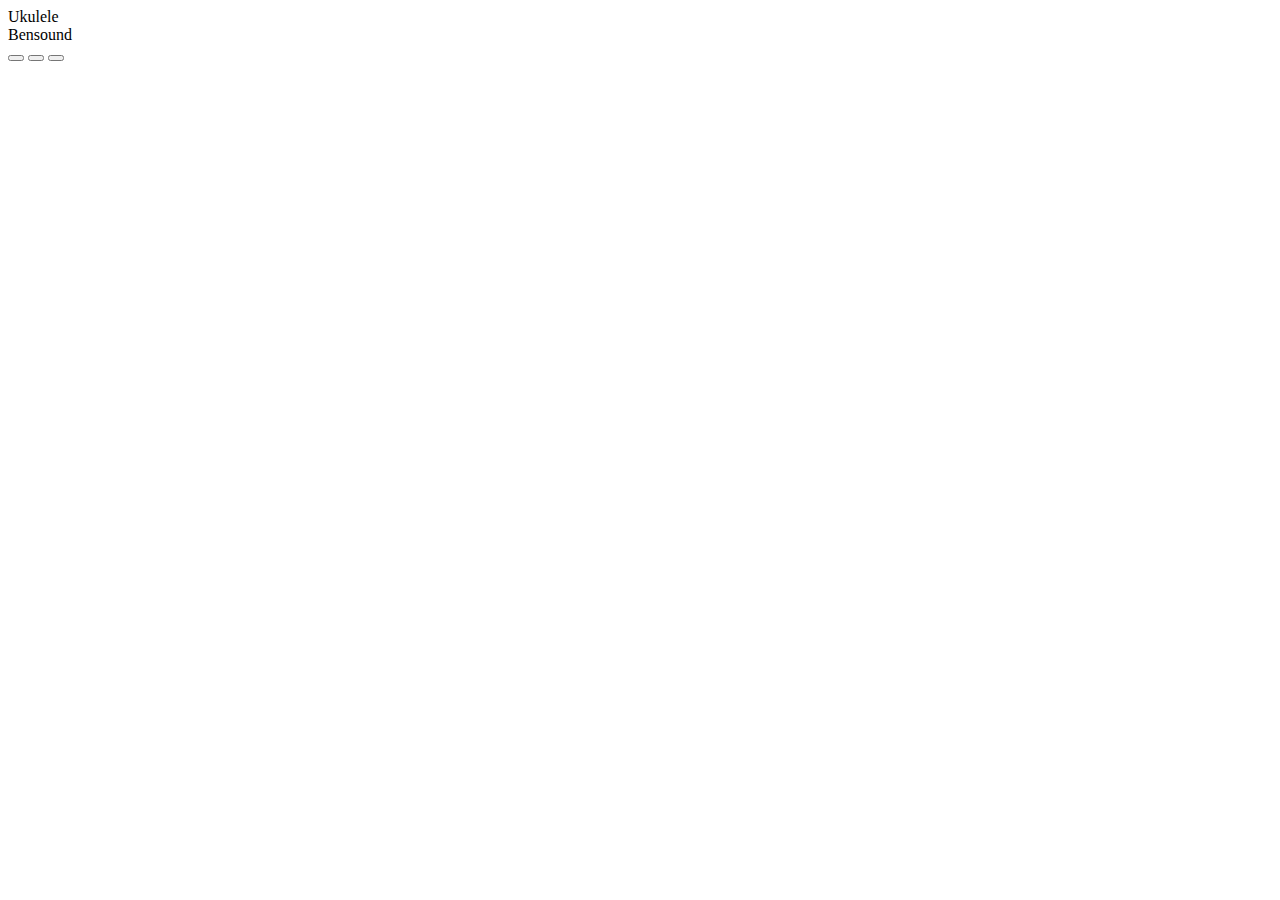
==== player.html @ 0bd8a5cf "playlist added" ====
<!DOCTYPE html>
<html lang="en">
<head>
    <meta charset="UTF-8">
    <meta http-equiv="X-UA-Compatible" content="IE=edge">
    <meta name="viewport" content="width=device-width, initial-scale=1.0">
    <title>Document</title>
</head>
<body>
    

  <div class="player">
    <audio class="player__audio viewer">
      <source src="https://www.bensound.com/bensound-music/bensound-ukulele.mp3" type="audio/mpeg" data-trackid="1">
      Your browser does not support the audio element.
    </audio>
    <div class="song-panel">
      <div class="song-info">
        <div class="song-info__title">Ukulele</div>
        <div class="song-info__artist">Bensound</div>
        <div class="progress">
          <div class="progress__filled"></div>
        </div>
      </div>
    </div>
    <div class="player-controls">
      <div class="spinner">
        <div class="spinner__disc" style="background-image: url(https://www.bensound.com/bensound-img/ukulele.jpg)">
          <div class="center__disc"></div>
        </div>
      </div>
      <button class="backward"><i class="fas fa-backward fa-2x"></i></button>
      <button class="play">
        <i class="fas fa-play fa-3x"></i>
        <span class="pause left"></span>
        <span class="pause right"></span>
      </button>
      <button class="forward"><i class="fas fa-forward fa-2x"></i></button>
    </div>
  </div>
</body>
</html>
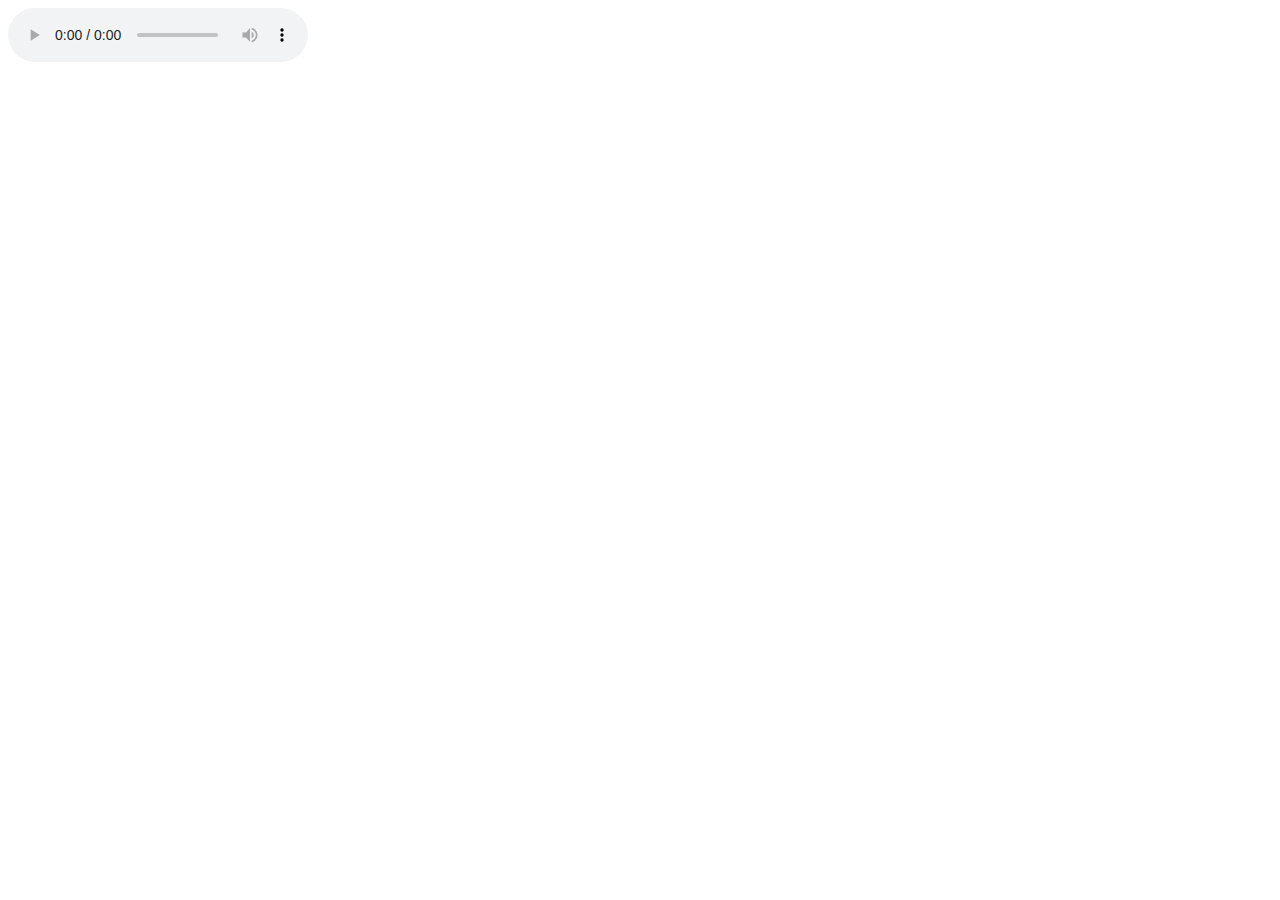
==== commit ed4d475d: "update" ====
--- a/player.html
+++ b/player.html
@@ -9,34 +9,8 @@
 <body>
     
 
-  <div class="player">
-    <audio class="player__audio viewer">
-      <source src="https://www.bensound.com/bensound-music/bensound-ukulele.mp3" type="audio/mpeg" data-trackid="1">
-      Your browser does not support the audio element.
-    </audio>
-    <div class="song-panel">
-      <div class="song-info">
-        <div class="song-info__title">Ukulele</div>
-        <div class="song-info__artist">Bensound</div>
-        <div class="progress">
-          <div class="progress__filled"></div>
-        </div>
-      </div>
-    </div>
-    <div class="player-controls">
-      <div class="spinner">
-        <div class="spinner__disc" style="background-image: url(https://www.bensound.com/bensound-img/ukulele.jpg)">
-          <div class="center__disc"></div>
-        </div>
-      </div>
-      <button class="backward"><i class="fas fa-backward fa-2x"></i></button>
-      <button class="play">
-        <i class="fas fa-play fa-3x"></i>
-        <span class="pause left"></span>
-        <span class="pause right"></span>
-      </button>
-      <button class="forward"><i class="fas fa-forward fa-2x"></i></button>
-    </div>
-  </div>
+<audio src="https://www.bensound.com/bensound-music/bensound-ukulele.mp3" controls>
+  <source src="https://www.bensound.com/bensound-music/bensound-ukulele.mp3" type="audio/mp4">
+</audio>
 </body>
 </html>